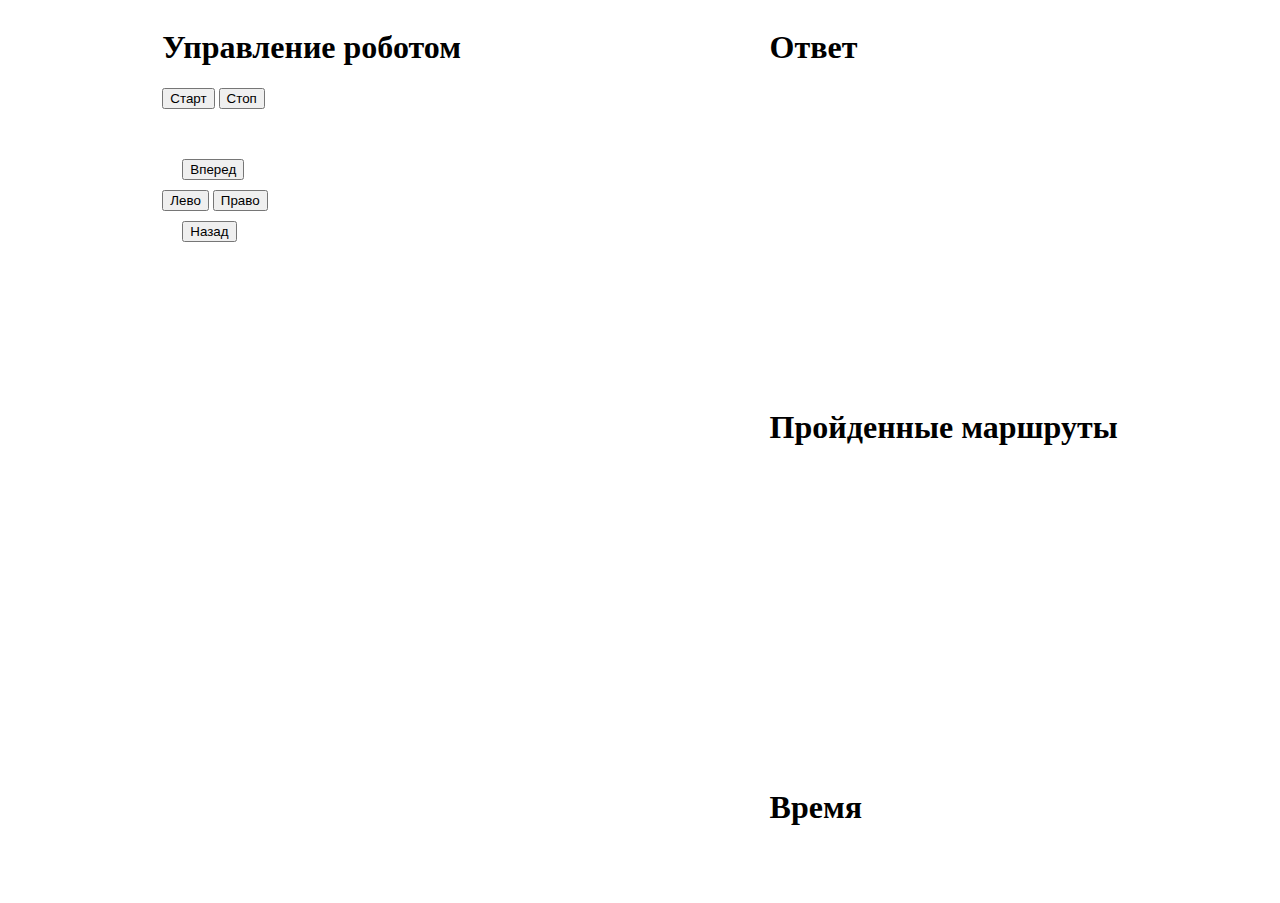
==== index.html @ 35a7b468 "first commit" ====
<!DOCTYPE html>
<html>
  <head>
    <meta charset="utf-8" />
    <title>Управление роботом</title>
    <script src="./script.js"></script>
    <script src="./show.js"></script>
    <script src="./calcAns.js"></script>
    <link rel="stylesheet" href="styles.css" />
  </head>
  <body>
    <div class="app">
      <div>
        <h1>Управление роботом</h1>
        <button onclick="start()">Старт</button>
        <button onclick="stop()">Стоп</button>
        <div class="forward">
          <button onclick="forward()">Вперед</button>
        </div>
        <div>
          <button onclick="left()">Лево</button>
          <button onclick="right()">Право</button>
        </div>
        <div>
          <button onclick="backward()" class="backward">Назад</button>
        </div>
        <div id="content" class="content"></div>
      </div>
      <div>
        <h1>Ответ</h1>
        <div id="ans" class="ans"></div>
        <h1>Пройденные маршруты</h1>
        <div id="pass" class="pass"></div>
        <h1>Время</h1>
        <div id="time"></div>
        <h2 id="finished">Лабиринт пройден</h2>
      </div>
    </div>
  </body>
</html>
---- styles.css ----
.stringContent {
  display: flex;
  width: 200px;
  justify-content: space-between;
}

.stringContent:nth-child(odd) {
  background-color: #dbe3e6;
}

.forward {
  margin-top: 50px;
  margin-left: 20px;
  margin-bottom: 10px;
}

.backward {
  margin-left: 20px;
  margin-top: 10px;
}

.content {
  margin-top: 80px;
}

.app {
  display: flex;
  justify-content: space-around;
}

.itemAns,
.itemPass {
  display: inline-block;
  width: 20px;
}

.itemAns.empty {
  color: red;
}

.ans,
#pass {
  height: 300px;
}
.itemPass.passed {
  background-color: green;
}

#finished {
  opacity: 0;
}

#finished.show {
  opacity: 1;
}
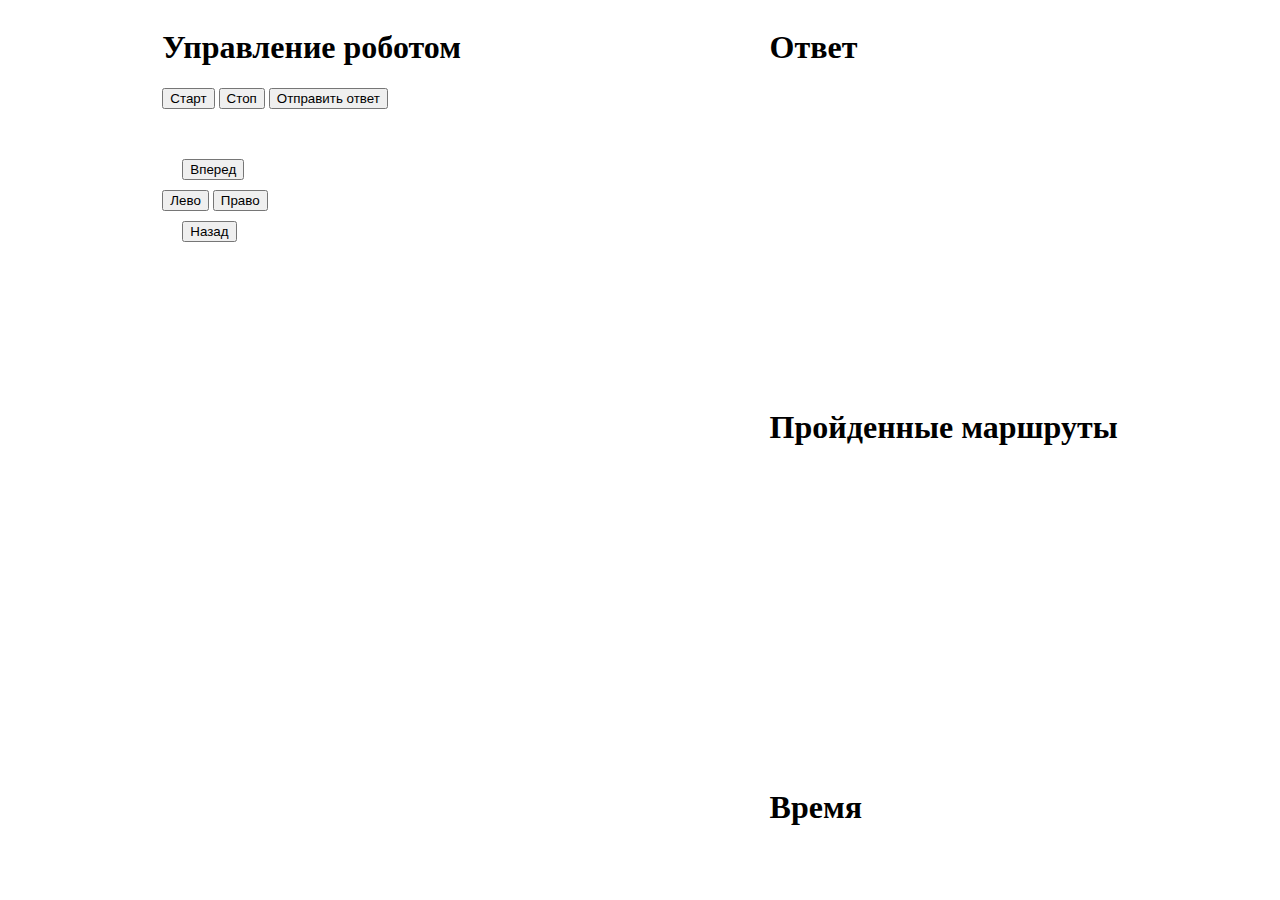
==== commit 6390984d: "build: task1" ====
--- a/index.html
+++ b/index.html
@@ -14,6 +14,7 @@
         <h1>Управление роботом</h1>
         <button onclick="start()">Старт</button>
         <button onclick="stop()">Стоп</button>
+        <button onclick="sendAns()">Отправить ответ</button>
         <div class="forward">
           <button onclick="forward()">Вперед</button>
         </div>
@@ -33,7 +34,7 @@
         <div id="pass" class="pass"></div>
         <h1>Время</h1>
         <div id="time"></div>
-        <h2 id="finished">Лабиринт пройден</h2>
+        <h2 id="finished"></h2>
       </div>
     </div>
   </body>
--- a/styles.css
+++ b/styles.css
@@ -45,11 +45,3 @@
 .itemPass.passed {
   background-color: green;
 }
-
-#finished {
-  opacity: 0;
-}
-
-#finished.show {
-  opacity: 1;
-}
